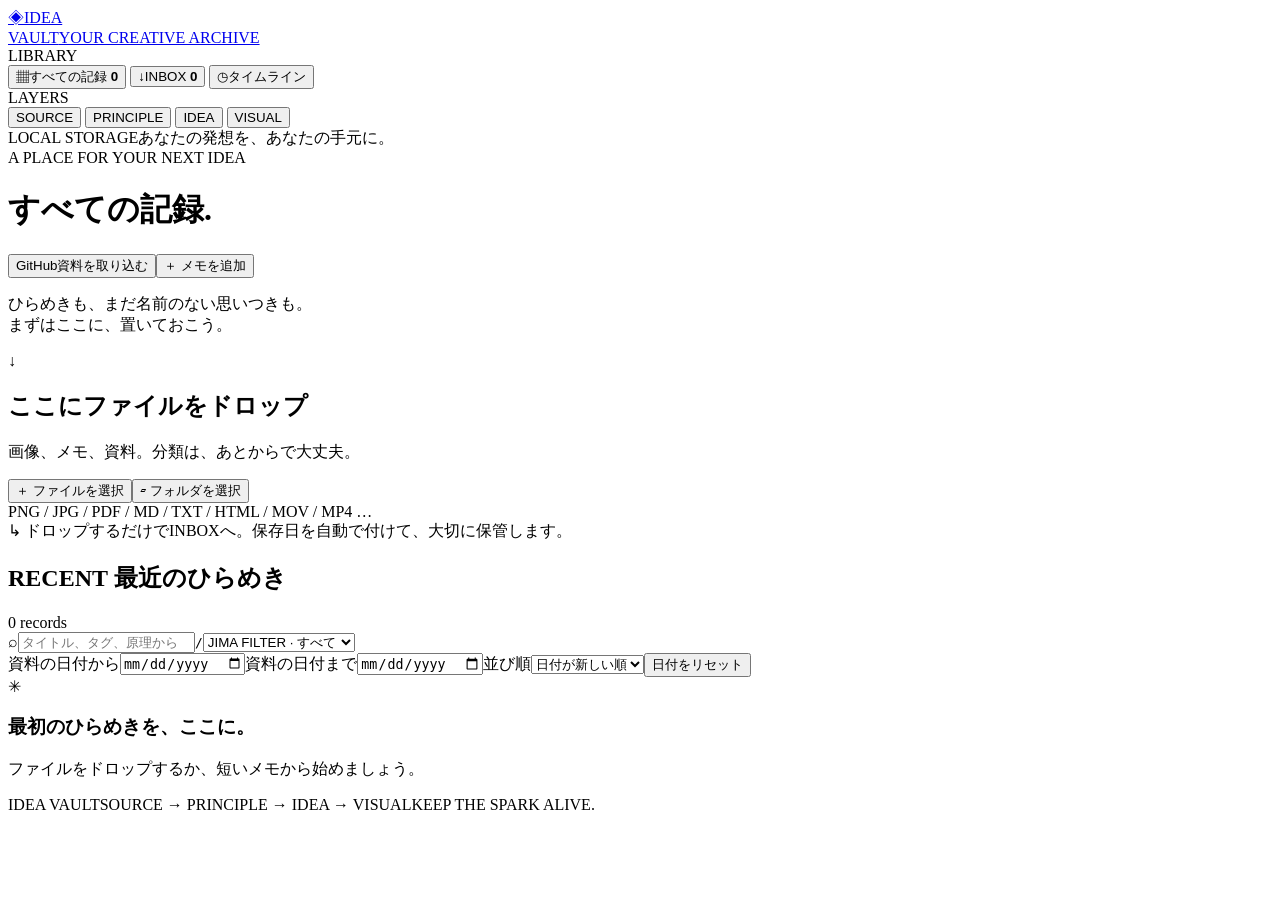
==== web/index.html @ d0a01fad "Import GitHub image bundles after login confirmation" ====
<!doctype html>
<html lang="ja">
<head><meta charset="utf-8"><meta name="viewport" content="width=device-width,initial-scale=1"><title>IDEA VAULT — 発想の保管庫</title><script src="/recovery.js"></script><link rel="stylesheet" href="/style.css"><script src="/app.js" defer></script></head>
<body>
<aside class="sidebar">
  <a class="brand" href="/" aria-label="IDEA VAULT ホーム"><span class="brandmark">◈</span><span>IDEA<br>VAULT<span class="brandcaption">YOUR CREATIVE ARCHIVE</span></span></a>
  <div class="navcaption">LIBRARY</div>
  <nav id="navigation">
    <button class="nav active" data-view="ALL"><span>▦</span>すべての記録 <b id="countAll">0</b></button>
    <button class="nav" data-view="INBOX"><span>↓</span>INBOX <b id="countInbox">0</b></button>
    <button class="nav" data-view="TIMELINE"><span>◷</span>タイムライン</button>
    <div class="navcaption layers">LAYERS</div>
    <button class="nav" data-view="SOURCE"><span class="layerdot source"></span>SOURCE</button>
    <button class="nav" data-view="PRINCIPLE"><span class="layerdot principle"></span>PRINCIPLE</button>
    <button class="nav" data-view="IDEA"><span class="layerdot idea"></span>IDEA</button>
    <button class="nav" data-view="VISUAL"><span class="layerdot visual"></span>VISUAL</button>
  </nav>
  <div class="sidebar-bottom"><span class="statusdot"></span> LOCAL STORAGE<span>あなたの発想を、あなたの手元に。</span></div>
</aside>
<main>
  <header><div><span class="eyebrow">A PLACE FOR YOUR NEXT IDEA</span><h1 id="pageTitle">すべての記録<span class="heading-dot">.</span></h1></div><div class="header-actions"><button class="secondary" id="logout" hidden>ログアウト</button><button class="secondary" id="githubImport">GitHub資料を取り込む</button><button class="primary" id="newNote">＋ メモを追加</button></div></header>
  <p class="intro">ひらめきも、まだ名前のない思いつきも。<br class="mobile-break">まずはここに、置いておこう。</p>
  <section class="dropzone" id="dropzone" aria-label="ファイルをドラッグ＆ドロップ">
    <div class="drop-icon">↓</div><h2>ここにファイルをドロップ</h2><p>画像、メモ、資料。分類は、あとからで大丈夫。</p>
    <div class="upload-buttons"><button class="primary" id="chooseFiles">＋ ファイルを選択</button><button class="secondary" id="chooseFolder">▱ フォルダを選択</button></div>
    <span class="filetypes">PNG / JPG / PDF / MD / TXT / HTML / MOV / MP4 …</span>
    <input type="file" id="fileInput" multiple hidden><input type="file" id="folderInput" webkitdirectory multiple hidden>
  </section>
  <div class="capture-note"><span>↳</span> ドロップするだけでINBOXへ。保存日を自動で付けて、大切に保管します。</div>
  <p id="cloudNotice" class="hint" hidden>本人専用のクラウド保存 · 1ファイル50MBまで · 無料枠の容量にご注意ください</p>
  <p id="githubSyncStatus" class="hint" role="status" aria-live="polite" hidden></p>
  <section class="library">
    <div class="library-heading"><h2 id="sectionTitle">RECENT <span>最近のひらめき</span></h2><span id="resultCount">0 records</span></div>
    <div class="filters"><label class="searchbox"><span>⌕</span><input id="search" type="search" placeholder="タイトル、タグ、原理から探す…" aria-label="キーワード検索"><kbd>/</kbd></label><select id="rating" aria-label="JIMA FILTERで絞り込む"><option value="">JIMA FILTER · すべて</option><option>GOOD</option><option>HOLD</option><option>BAD</option><option>未評価</option></select></div>
    <div class="organize-filters"><label>資料の日付から<input id="dateFrom" type="date"></label><label>資料の日付まで<input id="dateTo" type="date"></label><label>並び順<select id="sortOrder"><option value="newest">日付が新しい順</option><option value="oldest">日付が古い順</option><option value="title">タイトル順</option></select></label><button class="secondary" id="clearOrganization">日付をリセット</button></div>
    <div id="records"></div>
    <div class="empty" id="empty"><span>✳</span><h3>最初のひらめきを、ここに。</h3><p>ファイルをドロップするか、短いメモから始めましょう。</p></div>
  </section>
  <footer><span>IDEA VAULT</span><span>SOURCE → PRINCIPLE → IDEA → VISUAL</span><span>KEEP THE SPARK ALIVE.</span></footer>
</main>
<div class="toast" id="toast" role="status" aria-live="polite" hidden></div>
<dialog id="loginDialog"><form id="loginForm"><span class="eyebrow">YOUR PRIVATE IDEA VAULT</span><h2>保管庫にログイン</h2><p class="hint">登録済みの本人アカウントでログインしてください。保存データは非公開です。</p><label>メールアドレス<input name="email" type="email" required autocomplete="username"></label><label>パスワード<input name="password" type="password" required autocomplete="current-password"></label><p id="loginError" class="hint" role="alert"></p><div class="dialog-actions"><button class="primary" type="submit">ログイン</button></div></form></dialog>
<dialog id="recoveryDialog"><form id="recoveryForm"><span class="eyebrow">YOUR PRIVATE IDEA VAULT</span><h2>パスワードを再設定</h2><p class="hint">再設定では保管庫を開きません。新しいパスワードを登録後、通常のログインを行ってください。</p><label>新しいパスワード<input name="password" type="password" required minlength="12" maxlength="1024" autocomplete="new-password"></label><label>新しいパスワード（確認）<input name="confirm" type="password" required minlength="12" maxlength="1024" autocomplete="new-password"></label><p id="recoveryStatus" class="hint" role="status" aria-live="polite"></p><div class="dialog-actions"><button id="recoveryBack" class="secondary" type="button">ログイン画面へ戻る</button><button class="primary" type="submit">新しいパスワードを登録</button></div></form></dialog>
<dialog id="githubConfirm"><h2>GitHubの新しい資料を読み込みますか？</h2><p id="githubConfirmCount" class="hint"></p><p class="hint">Markdownに指定された画像も一緒に保管庫へ保存します。取り込み済み資料の編集内容は維持します。</p><div class="dialog-actions"><button id="githubLater" class="secondary" type="button">あとで</button><button id="githubYes" class="primary" type="button">はい、読み込み開始</button></div></dialog>
<dialog id="githubDialog"><form id="githubForm"><div class="dialog-header"><span class="eyebrow">IMPORT YOUR SAVED IDEA</span><button id="closeGithub" class="iconbutton" type="button" aria-label="閉じる">×</button></div><h2>ChatGPTがGitHubへ保存した資料</h2><p class="hint">GitHubでMarkdown資料を開き、そのページのリンクを貼り付けてください。日付・タイトル・本文と元ファイルを取り込みます。Markdownの相対リンクで指定された画像も一緒に取り込みます。説明だけの場合は画像を追加しません。</p><label>GitHub資料のリンク<input name="url" type="url" required maxlength="2048" placeholder="https://github.com/Yuji5124/idea-vault/blob/main/ideas/…md"></label><p class="hint">mainのideas内にある2MB以内の公開Markdown資料に対応。同じリンクは重複保存せず、既存の編集も上書きしません。非公開資料はダウンロードしてドロップしてください。</p><p id="githubStatus" class="hint" role="status" aria-live="polite"></p><div class="dialog-actions"><button class="primary" type="submit">保管庫に取り込む</button></div></form></dialog>
<dialog id="detail"><form id="editForm">
  <div class="dialog-header"><span class="eyebrow">YOUR IDEA, IN DETAIL</span><button type="button" class="iconbutton" id="closeDetail" aria-label="閉じる">×</button></div>
  <div id="detailPreview" class="detail-preview"></div>
  <label>タイトル<input name="title" required maxlength="200"></label><label>資料の日付<input name="record_date" type="date" required></label>
  <div class="form-row"><label>分類<select name="type"><option>SOURCE</option><option>PRINCIPLE</option><option>IDEA</option><option>VISUAL</option></select></label><label>カテゴリー<input name="category" placeholder="ゲーム、自然、UI…"></label></div>
  <label>TAG <small>カンマ区切り</small><input name="tags" placeholder="蜘蛛, 痕跡, 探索"></label>
  <label>メモ / PRINCIPLE<textarea name="body" rows="4" placeholder="見つけた構造、思いついたことを自由に。"></textarea></label>
  <label>SOURCE / PRINCIPLE / IDEA / VISUAL の関連</label><div id="relations" class="relations"></div>
  <div class="jima"><label>JIMA FILTER<select name="jima_filter"><option>未評価</option><option>GOOD</option><option>HOLD</option><option>BAD</option></select></label><label>ひとことコメント<textarea name="comment" rows="2" placeholder="ルールが一文で説明できる。"></textarea></label></div>
  <label class="checkbox"><input name="inbox" type="checkbox">INBOXに置く（外すと分類先へ整理）</label>
  <div id="dates" class="dates"></div><details><summary>ファイルの分離・統合</summary><p class="hint">選んだファイルを別の記録へ移します。元のメモと評価は残ります。</p><div id="transferFiles"></div><label>移動先<select id="transferTarget"></select></label><div class="transfer-actions"><button type="button" class="secondary" id="moveFiles">選択ファイルを移動</button><button type="button" class="secondary" id="splitFiles">新しいIDEAへ分離</button></div><p class="hint">すべて選択して移動するとファイルを統合できます。</p></details>
  <div class="dialog-actions"><span id="saveStatus" role="status"></span><button class="primary" type="submit">変更を保存</button></div>
</form></dialog>
<dialog id="noteDialog"><form id="noteForm"><div class="dialog-header"><span class="eyebrow">CAPTURE A THOUGHT</span><button type="button" class="iconbutton" id="closeNote" aria-label="閉じる">×</button></div><h2>ひらめきを残す</h2><label>タイトル<input name="title" required maxlength="200" placeholder="名前は、あとから変えられます。"></label><label>資料の日付<input name="record_date" type="date"></label><label>分類<select name="type"><option>IDEA</option><option>SOURCE</option><option>PRINCIPLE</option><option>VISUAL</option></select></label><label>メモ<textarea name="body" rows="6" placeholder="一行だけでも大丈夫。"></textarea></label><div class="dialog-actions"><button class="primary" type="submit">INBOXに保存</button></div></form></dialog>
</body></html>
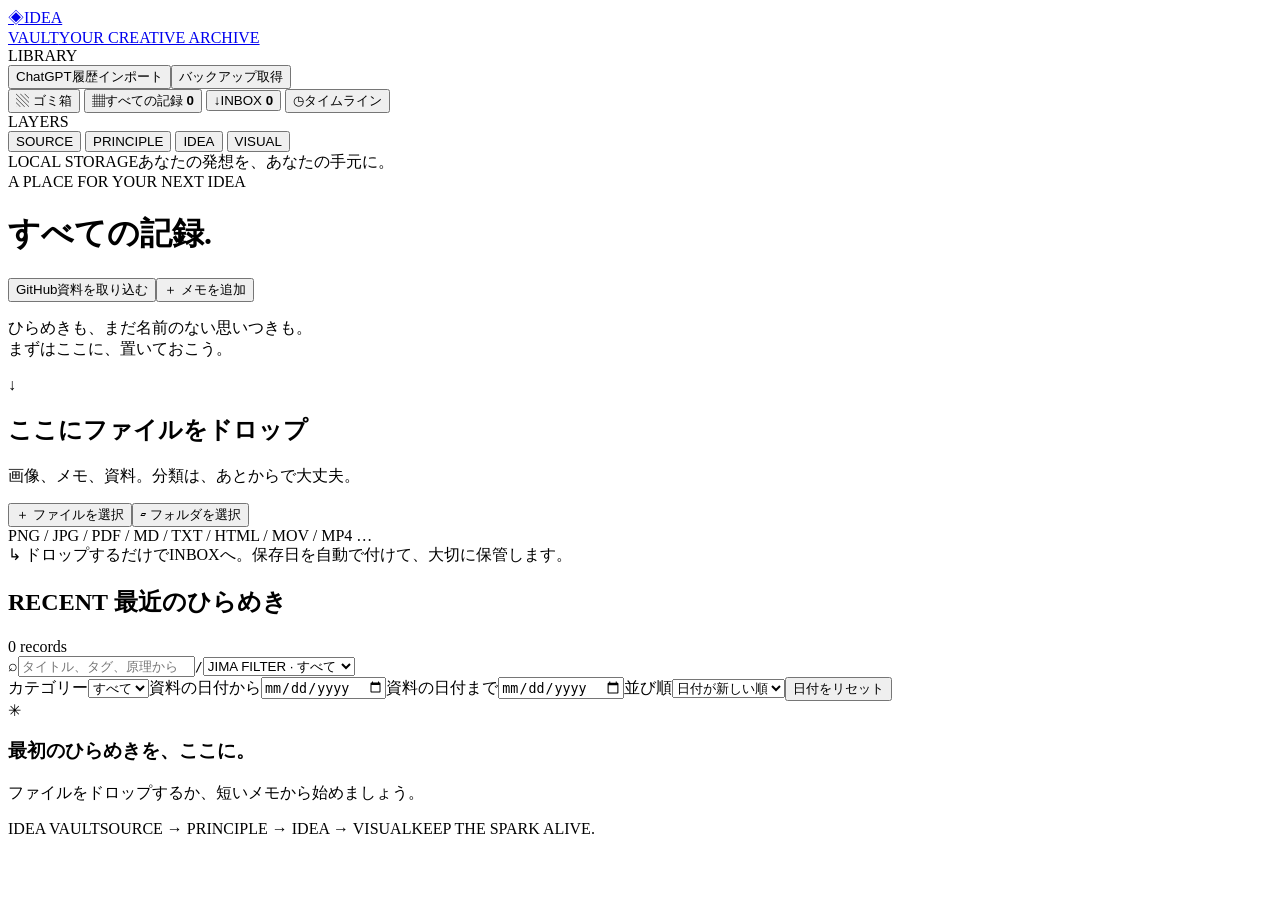
==== commit 097004ae: "Add reviewed history imports, record revisions and recoverable trash" ====
--- a/web/index.html
+++ b/web/index.html
@@ -1,11 +1,11 @@
 <!doctype html>
 <html lang="ja">
-<head><meta charset="utf-8"><meta name="viewport" content="width=device-width,initial-scale=1"><title>IDEA VAULT — 発想の保管庫</title><script src="/recovery.js"></script><link rel="stylesheet" href="/style.css"><script src="/app.js" defer></script></head>
+<head><meta charset="utf-8"><meta name="viewport" content="width=device-width,initial-scale=1"><title>IDEA VAULT — 発想の保管庫</title><script src="/recovery.js"></script><link rel="stylesheet" href="/style.css"><script src="/app.js" defer></script><script src="/management.js" defer></script></head>
 <body>
 <aside class="sidebar">
   <a class="brand" href="/" aria-label="IDEA VAULT ホーム"><span class="brandmark">◈</span><span>IDEA<br>VAULT<span class="brandcaption">YOUR CREATIVE ARCHIVE</span></span></a>
-  <div class="navcaption">LIBRARY</div>
-  <nav id="navigation">
+  <div class="navcaption">LIBRARY</div><button class="nav" id="historyImport">ChatGPT履歴インポート</button><button class="nav" id="downloadBackup">バックアップ取得</button>
+  <nav id="navigation"><button class="nav" data-view="TRASH">▧ ゴミ箱</button>
     <button class="nav active" data-view="ALL"><span>▦</span>すべての記録 <b id="countAll">0</b></button>
     <button class="nav" data-view="INBOX"><span>↓</span>INBOX <b id="countInbox">0</b></button>
     <button class="nav" data-view="TIMELINE"><span>◷</span>タイムライン</button>
@@ -32,7 +32,7 @@
   <section class="library">
     <div class="library-heading"><h2 id="sectionTitle">RECENT <span>最近のひらめき</span></h2><span id="resultCount">0 records</span></div>
     <div class="filters"><label class="searchbox"><span>⌕</span><input id="search" type="search" placeholder="タイトル、タグ、原理から探す…" aria-label="キーワード検索"><kbd>/</kbd></label><select id="rating" aria-label="JIMA FILTERで絞り込む"><option value="">JIMA FILTER · すべて</option><option>GOOD</option><option>HOLD</option><option>BAD</option><option>未評価</option></select></div>
-    <div class="organize-filters"><label>資料の日付から<input id="dateFrom" type="date"></label><label>資料の日付まで<input id="dateTo" type="date"></label><label>並び順<select id="sortOrder"><option value="newest">日付が新しい順</option><option value="oldest">日付が古い順</option><option value="title">タイトル順</option></select></label><button class="secondary" id="clearOrganization">日付をリセット</button></div>
+    <div class="organize-filters"><label>カテゴリー<select id="categoryFilter"><option value="">すべて</option></select></label><label>資料の日付から<input id="dateFrom" type="date"></label><label>資料の日付まで<input id="dateTo" type="date"></label><label>並び順<select id="sortOrder"><option value="newest">日付が新しい順</option><option value="oldest">日付が古い順</option><option value="title">タイトル順</option></select></label><button class="secondary" id="clearOrganization">日付をリセット</button></div>
     <div id="records"></div>
     <div class="empty" id="empty"><span>✳</span><h3>最初のひらめきを、ここに。</h3><p>ファイルをドロップするか、短いメモから始めましょう。</p></div>
   </section>
@@ -45,16 +45,22 @@
 <dialog id="githubDialog"><form id="githubForm"><div class="dialog-header"><span class="eyebrow">IMPORT YOUR SAVED IDEA</span><button id="closeGithub" class="iconbutton" type="button" aria-label="閉じる">×</button></div><h2>ChatGPTがGitHubへ保存した資料</h2><p class="hint">GitHubでMarkdown資料を開き、そのページのリンクを貼り付けてください。日付・タイトル・本文と元ファイルを取り込みます。Markdownの相対リンクで指定された画像も一緒に取り込みます。説明だけの場合は画像を追加しません。</p><label>GitHub資料のリンク<input name="url" type="url" required maxlength="2048" placeholder="https://github.com/Yuji5124/idea-vault/blob/main/ideas/…md"></label><p class="hint">mainのideas内にある2MB以内の公開Markdown資料に対応。同じリンクは重複保存せず、既存の編集も上書きしません。非公開資料はダウンロードしてドロップしてください。</p><p id="githubStatus" class="hint" role="status" aria-live="polite"></p><div class="dialog-actions"><button class="primary" type="submit">保管庫に取り込む</button></div></form></dialog>
 <dialog id="detail"><form id="editForm">
   <div class="dialog-header"><span class="eyebrow">YOUR IDEA, IN DETAIL</span><button type="button" class="iconbutton" id="closeDetail" aria-label="閉じる">×</button></div>
-  <div id="detailPreview" class="detail-preview"></div>
+  <div id="detailPreview" class="detail-preview"></div><div id="imageDrop" class="dropzone" tabindex="0">画像をここへドロップして追加</div><label>画像追加<input id="addImages" type="file" accept="image/png,image/jpeg,image/webp" multiple></label><div id="imageActions"></div><button type="button" id="showHistory">更新履歴</button>
   <label>タイトル<input name="title" required maxlength="200"></label><label>資料の日付<input name="record_date" type="date" required></label>
   <div class="form-row"><label>分類<select name="type"><option>SOURCE</option><option>PRINCIPLE</option><option>IDEA</option><option>VISUAL</option></select></label><label>カテゴリー<input name="category" placeholder="ゲーム、自然、UI…"></label></div>
+  <label>1行概要<input name="summary" maxlength="500"></label>
+  <div class="form-row"><label>制作・検証状態<select name="status"><option>未指定</option><option>未着手</option><option>検討中</option><option>試作中</option><option>検証中</option><option>保留</option><option>未完成</option><option>失敗</option><option>完成</option></select></label><label>案の区分<select name="variant"><option value="">未指定</option><option>原案</option><option>改善案</option><option>派生案</option><option>別作品</option></select></label></div>
+  <details><summary>体験・原理・発展案を編集</summary><label>体験・遊び方<textarea name="experience"></textarea></label><label>仕組み・原理<textarea name="principle"></textarea></label><label>面白さの核<textarea name="appeal"></textarea></label><label>発展案<textarea name="development"></textarea></label><label>制作・検証状況<textarea name="production"></textarea></label></details>
   <label>TAG <small>カンマ区切り</small><input name="tags" placeholder="蜘蛛, 痕跡, 探索"></label>
   <label>メモ / PRINCIPLE<textarea name="body" rows="4" placeholder="見つけた構造、思いついたことを自由に。"></textarea></label>
   <label>SOURCE / PRINCIPLE / IDEA / VISUAL の関連</label><div id="relations" class="relations"></div>
   <div class="jima"><label>JIMA FILTER<select name="jima_filter"><option>未評価</option><option>GOOD</option><option>HOLD</option><option>BAD</option></select></label><label>ひとことコメント<textarea name="comment" rows="2" placeholder="ルールが一文で説明できる。"></textarea></label></div>
   <label class="checkbox"><input name="inbox" type="checkbox">INBOXに置く（外すと分類先へ整理）</label>
   <div id="dates" class="dates"></div><details><summary>ファイルの分離・統合</summary><p class="hint">選んだファイルを別の記録へ移します。元のメモと評価は残ります。</p><div id="transferFiles"></div><label>移動先<select id="transferTarget"></select></label><div class="transfer-actions"><button type="button" class="secondary" id="moveFiles">選択ファイルを移動</button><button type="button" class="secondary" id="splitFiles">新しいIDEAへ分離</button></div><p class="hint">すべて選択して移動するとファイルを統合できます。</p></details>
-  <div class="dialog-actions"><span id="saveStatus" role="status"></span><button class="primary" type="submit">変更を保存</button></div>
+  <div class="dialog-actions"><button id="trashIdea" type="button" class="secondary">ゴミ箱へ</button><button id="restoreIdea" type="button" class="secondary">復元</button><button id="purgeIdea" type="button" class="secondary">完全削除</button><span id="saveStatus" role="status"></span><button class="primary" type="submit">変更を保存</button></div>
 </form></dialog>
 <dialog id="noteDialog"><form id="noteForm"><div class="dialog-header"><span class="eyebrow">CAPTURE A THOUGHT</span><button type="button" class="iconbutton" id="closeNote" aria-label="閉じる">×</button></div><h2>ひらめきを残す</h2><label>タイトル<input name="title" required maxlength="200" placeholder="名前は、あとから変えられます。"></label><label>資料の日付<input name="record_date" type="date"></label><label>分類<select name="type"><option>IDEA</option><option>SOURCE</option><option>PRINCIPLE</option><option>VISUAL</option></select></label><label>メモ<textarea name="body" rows="6" placeholder="一行だけでも大丈夫。"></textarea></label><div class="dialog-actions"><button class="primary" type="submit">INBOXに保存</button></div></form></dialog>
+<dialog id="imageViewer"><button id="closeImageViewer" type="button">閉じる</button><img id="largeImage" alt="原画の拡大表示"></dialog><dialog id="historyDialog"><button id="closeHistory" type="button">閉じる</button><h2>更新前の説明・画像</h2><div id="historyEntries"></div></dialog>
+<dialog id="editReview"><h2>説明の更新を確認</h2><div class="review-columns"><div><h3>更新前</h3><pre id="beforeEdit"></pre></div><div><h3>更新後</h3><pre id="afterEdit"></pre></div></div><button id="cancelEdit" type="button">戻る</button><button id="approveEdit" type="button">確認して保存</button></dialog>
+<dialog id="importDialog"><button id="closeImport" type="button">閉じる</button><h2>ChatGPT履歴インポート</h2><p class="hint">会話・資料単位で候補を表示します。途中の発想も残し、AIで選別しません。画像本体がない参照は未取得として表示します。日時不明・既存更新は初期選択を保留にします。</p><p class="hint">変更前に「バックアップ取得」で保管庫を保存してください。取り込みはプレビュー確認後に確定します。</p><label>ZIP・JSON・HTML・Markdown・画像<input id="historyFiles" type="file" multiple accept=".zip,.json,.html,.htm,.md,.markdown,.txt,.png,.jpg,.jpeg,.webp"></label><label>フォルダ<input id="historyFolder" type="file" webkitdirectory multiple></label><div class="form-row"><label>開始日（日本時間）<input id="importFrom" type="date" value="2026-09-11"></label><label>終了日（日本時間）<input id="importTo" type="date" value="2026-10-11"></label></div><button id="previewImport" type="button">候補をプレビュー</button><div id="importCandidates"></div><label class="checkbox"><input id="confirmImport" type="checkbox">内容と新規・更新・保留の指定を確認しました</label><button id="commitImport" type="button" disabled>確認した候補を取り込む</button><p id="importResults" role="status"></p></dialog>
 </body></html>
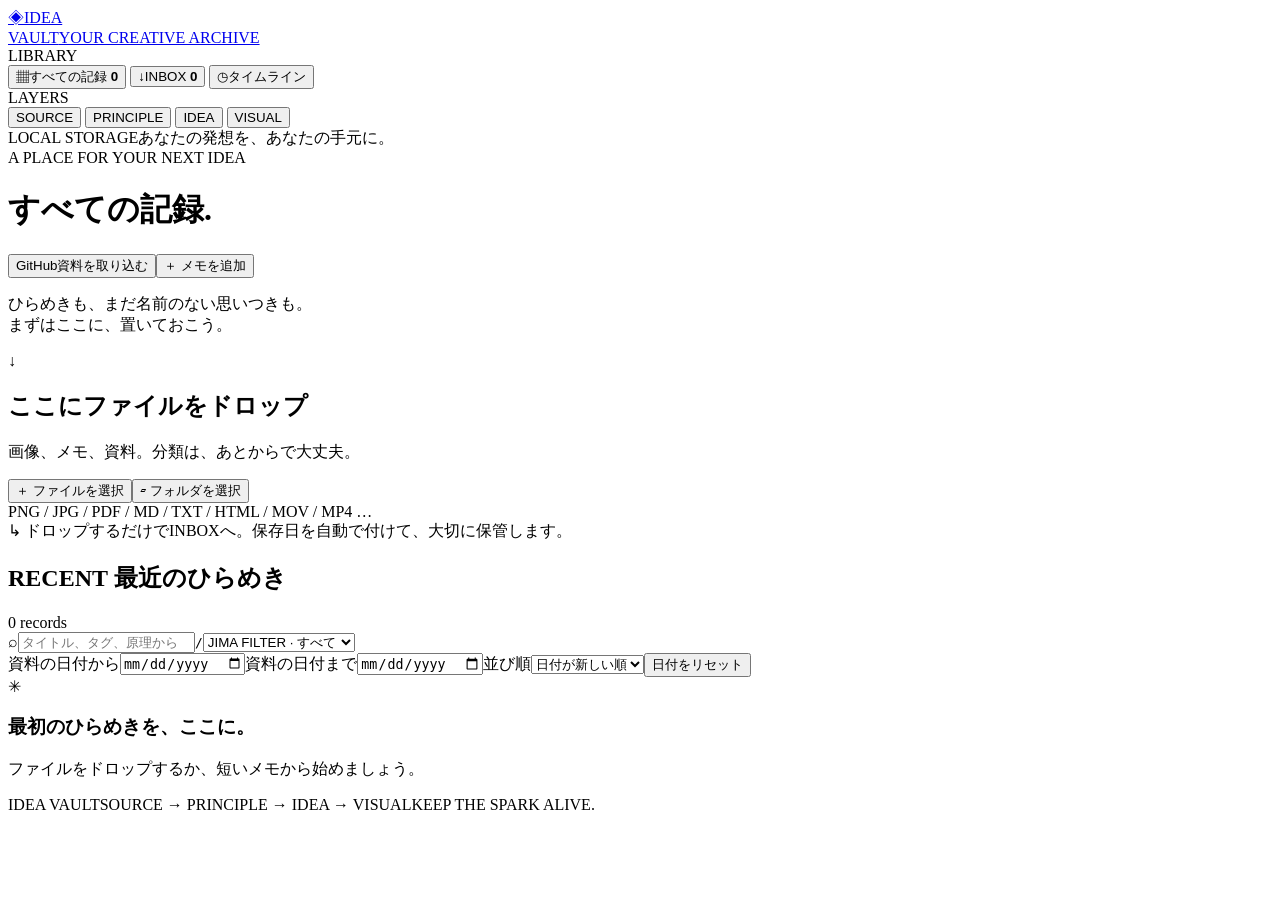
==== commit af219c9c: "Add opt-in public MUTOPIA publication feed" ====
--- a/web/index.html
+++ b/web/index.html
@@ -1,11 +1,11 @@
 <!doctype html>
 <html lang="ja">
-<head><meta charset="utf-8"><meta name="viewport" content="width=device-width,initial-scale=1"><title>IDEA VAULT — 発想の保管庫</title><script src="/recovery.js"></script><link rel="stylesheet" href="/style.css"><script src="/app.js" defer></script><script src="/management.js" defer></script></head>
+<head><meta charset="utf-8"><meta name="viewport" content="width=device-width,initial-scale=1"><title>IDEA VAULT — 発想の保管庫</title><script src="/recovery.js"></script><link rel="stylesheet" href="/style.css"><script src="/app.js" defer></script></head>
 <body>
 <aside class="sidebar">
   <a class="brand" href="/" aria-label="IDEA VAULT ホーム"><span class="brandmark">◈</span><span>IDEA<br>VAULT<span class="brandcaption">YOUR CREATIVE ARCHIVE</span></span></a>
-  <div class="navcaption">LIBRARY</div><button class="nav" id="historyImport">ChatGPT履歴インポート</button><button class="nav" id="downloadBackup">バックアップ取得</button>
-  <nav id="navigation"><button class="nav" data-view="TRASH">▧ ゴミ箱</button>
+  <div class="navcaption">LIBRARY</div>
+  <nav id="navigation">
     <button class="nav active" data-view="ALL"><span>▦</span>すべての記録 <b id="countAll">0</b></button>
     <button class="nav" data-view="INBOX"><span>↓</span>INBOX <b id="countInbox">0</b></button>
     <button class="nav" data-view="TIMELINE"><span>◷</span>タイムライン</button>
@@ -32,7 +32,7 @@
   <section class="library">
     <div class="library-heading"><h2 id="sectionTitle">RECENT <span>最近のひらめき</span></h2><span id="resultCount">0 records</span></div>
     <div class="filters"><label class="searchbox"><span>⌕</span><input id="search" type="search" placeholder="タイトル、タグ、原理から探す…" aria-label="キーワード検索"><kbd>/</kbd></label><select id="rating" aria-label="JIMA FILTERで絞り込む"><option value="">JIMA FILTER · すべて</option><option>GOOD</option><option>HOLD</option><option>BAD</option><option>未評価</option></select></div>
-    <div class="organize-filters"><label>カテゴリー<select id="categoryFilter"><option value="">すべて</option></select></label><label>資料の日付から<input id="dateFrom" type="date"></label><label>資料の日付まで<input id="dateTo" type="date"></label><label>並び順<select id="sortOrder"><option value="newest">日付が新しい順</option><option value="oldest">日付が古い順</option><option value="title">タイトル順</option></select></label><button class="secondary" id="clearOrganization">日付をリセット</button></div>
+    <div class="organize-filters"><label>資料の日付から<input id="dateFrom" type="date"></label><label>資料の日付まで<input id="dateTo" type="date"></label><label>並び順<select id="sortOrder"><option value="newest">日付が新しい順</option><option value="oldest">日付が古い順</option><option value="title">タイトル順</option></select></label><button class="secondary" id="clearOrganization">日付をリセット</button></div>
     <div id="records"></div>
     <div class="empty" id="empty"><span>✳</span><h3>最初のひらめきを、ここに。</h3><p>ファイルをドロップするか、短いメモから始めましょう。</p></div>
   </section>
@@ -45,22 +45,22 @@
 <dialog id="githubDialog"><form id="githubForm"><div class="dialog-header"><span class="eyebrow">IMPORT YOUR SAVED IDEA</span><button id="closeGithub" class="iconbutton" type="button" aria-label="閉じる">×</button></div><h2>ChatGPTがGitHubへ保存した資料</h2><p class="hint">GitHubでMarkdown資料を開き、そのページのリンクを貼り付けてください。日付・タイトル・本文と元ファイルを取り込みます。Markdownの相対リンクで指定された画像も一緒に取り込みます。説明だけの場合は画像を追加しません。</p><label>GitHub資料のリンク<input name="url" type="url" required maxlength="2048" placeholder="https://github.com/Yuji5124/idea-vault/blob/main/ideas/…md"></label><p class="hint">mainのideas内にある2MB以内の公開Markdown資料に対応。同じリンクは重複保存せず、既存の編集も上書きしません。非公開資料はダウンロードしてドロップしてください。</p><p id="githubStatus" class="hint" role="status" aria-live="polite"></p><div class="dialog-actions"><button class="primary" type="submit">保管庫に取り込む</button></div></form></dialog>
 <dialog id="detail"><form id="editForm">
   <div class="dialog-header"><span class="eyebrow">YOUR IDEA, IN DETAIL</span><button type="button" class="iconbutton" id="closeDetail" aria-label="閉じる">×</button></div>
-  <div id="detailPreview" class="detail-preview"></div><div id="imageDrop" class="dropzone" tabindex="0">画像をここへドロップして追加</div><label>画像追加<input id="addImages" type="file" accept="image/png,image/jpeg,image/webp" multiple></label><div id="imageActions"></div><button type="button" id="showHistory">更新履歴</button>
+  <div id="detailPreview" class="detail-preview"></div>
   <label>タイトル<input name="title" required maxlength="200"></label><label>資料の日付<input name="record_date" type="date" required></label>
   <div class="form-row"><label>分類<select name="type"><option>SOURCE</option><option>PRINCIPLE</option><option>IDEA</option><option>VISUAL</option></select></label><label>カテゴリー<input name="category" placeholder="ゲーム、自然、UI…"></label></div>
-  <label>1行概要<input name="summary" maxlength="500"></label>
-  <div class="form-row"><label>制作・検証状態<select name="status"><option>未指定</option><option>未着手</option><option>検討中</option><option>試作中</option><option>検証中</option><option>保留</option><option>未完成</option><option>失敗</option><option>完成</option></select></label><label>案の区分<select name="variant"><option value="">未指定</option><option>原案</option><option>改善案</option><option>派生案</option><option>別作品</option></select></label></div>
-  <details><summary>体験・原理・発展案を編集</summary><label>体験・遊び方<textarea name="experience"></textarea></label><label>仕組み・原理<textarea name="principle"></textarea></label><label>面白さの核<textarea name="appeal"></textarea></label><label>発展案<textarea name="development"></textarea></label><label>制作・検証状況<textarea name="production"></textarea></label></details>
   <label>TAG <small>カンマ区切り</small><input name="tags" placeholder="蜘蛛, 痕跡, 探索"></label>
   <label>メモ / PRINCIPLE<textarea name="body" rows="4" placeholder="見つけた構造、思いついたことを自由に。"></textarea></label>
   <label>SOURCE / PRINCIPLE / IDEA / VISUAL の関連</label><div id="relations" class="relations"></div>
   <div class="jima"><label>JIMA FILTER<select name="jima_filter"><option>未評価</option><option>GOOD</option><option>HOLD</option><option>BAD</option></select></label><label>ひとことコメント<textarea name="comment" rows="2" placeholder="ルールが一文で説明できる。"></textarea></label></div>
   <label class="checkbox"><input name="inbox" type="checkbox">INBOXに置く（外すと分類先へ整理）</label>
+  <section id="mutopiaPublishing" class="mutopia-publishing" hidden>
+    <h3>MUTOPIA 公開展示</h3>
+    <p class="hint">公開すると、タイトル・分類・カテゴリー・タグ・メモ本文と先頭の画像1枚が誰でも見られるようになります。評価、コメント、他の添付ファイル、ログイン情報は公開しません。公開を解除すると展示から外し、複製画像を削除します。</p>
+    <button id="toggleMutopiaPublish" class="secondary" type="button">MUTOPIAへ公開</button>
+    <span id="mutopiaPublishStatus" class="hint" role="status" aria-live="polite"></span>
+  </section>
   <div id="dates" class="dates"></div><details><summary>ファイルの分離・統合</summary><p class="hint">選んだファイルを別の記録へ移します。元のメモと評価は残ります。</p><div id="transferFiles"></div><label>移動先<select id="transferTarget"></select></label><div class="transfer-actions"><button type="button" class="secondary" id="moveFiles">選択ファイルを移動</button><button type="button" class="secondary" id="splitFiles">新しいIDEAへ分離</button></div><p class="hint">すべて選択して移動するとファイルを統合できます。</p></details>
-  <div class="dialog-actions"><button id="trashIdea" type="button" class="secondary">ゴミ箱へ</button><button id="restoreIdea" type="button" class="secondary">復元</button><button id="purgeIdea" type="button" class="secondary">完全削除</button><span id="saveStatus" role="status"></span><button class="primary" type="submit">変更を保存</button></div>
+  <div class="dialog-actions"><span id="saveStatus" role="status"></span><button class="primary" type="submit">変更を保存</button></div>
 </form></dialog>
 <dialog id="noteDialog"><form id="noteForm"><div class="dialog-header"><span class="eyebrow">CAPTURE A THOUGHT</span><button type="button" class="iconbutton" id="closeNote" aria-label="閉じる">×</button></div><h2>ひらめきを残す</h2><label>タイトル<input name="title" required maxlength="200" placeholder="名前は、あとから変えられます。"></label><label>資料の日付<input name="record_date" type="date"></label><label>分類<select name="type"><option>IDEA</option><option>SOURCE</option><option>PRINCIPLE</option><option>VISUAL</option></select></label><label>メモ<textarea name="body" rows="6" placeholder="一行だけでも大丈夫。"></textarea></label><div class="dialog-actions"><button class="primary" type="submit">INBOXに保存</button></div></form></dialog>
-<dialog id="imageViewer"><button id="closeImageViewer" type="button">閉じる</button><img id="largeImage" alt="原画の拡大表示"></dialog><dialog id="historyDialog"><button id="closeHistory" type="button">閉じる</button><h2>更新前の説明・画像</h2><div id="historyEntries"></div></dialog>
-<dialog id="editReview"><h2>説明の更新を確認</h2><div class="review-columns"><div><h3>更新前</h3><pre id="beforeEdit"></pre></div><div><h3>更新後</h3><pre id="afterEdit"></pre></div></div><button id="cancelEdit" type="button">戻る</button><button id="approveEdit" type="button">確認して保存</button></dialog>
-<dialog id="importDialog"><button id="closeImport" type="button">閉じる</button><h2>ChatGPT履歴インポート</h2><p class="hint">会話・資料単位で候補を表示します。途中の発想も残し、AIで選別しません。画像本体がない参照は未取得として表示します。日時不明・既存更新は初期選択を保留にします。</p><p class="hint">変更前に「バックアップ取得」で保管庫を保存してください。取り込みはプレビュー確認後に確定します。</p><label>ZIP・JSON・HTML・Markdown・画像<input id="historyFiles" type="file" multiple accept=".zip,.json,.html,.htm,.md,.markdown,.txt,.png,.jpg,.jpeg,.webp"></label><label>フォルダ<input id="historyFolder" type="file" webkitdirectory multiple></label><div class="form-row"><label>開始日（日本時間）<input id="importFrom" type="date" value="2026-09-11"></label><label>終了日（日本時間）<input id="importTo" type="date" value="2026-10-11"></label></div><button id="previewImport" type="button">候補をプレビュー</button><div id="importCandidates"></div><label class="checkbox"><input id="confirmImport" type="checkbox">内容と新規・更新・保留の指定を確認しました</label><button id="commitImport" type="button" disabled>確認した候補を取り込む</button><p id="importResults" role="status"></p></dialog>
 </body></html>
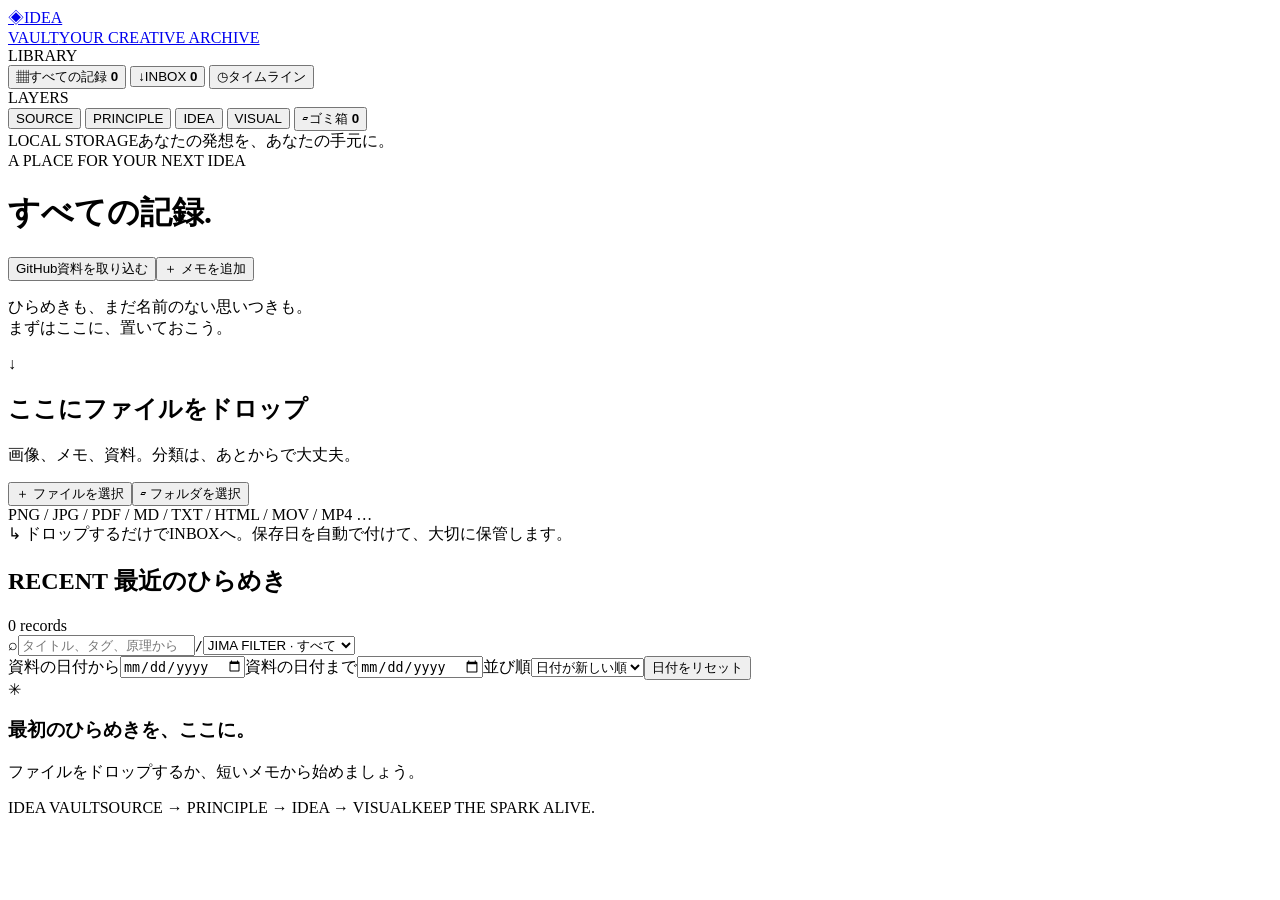
==== commit 71392f9f: "Add recoverable trash and guarded permanent deletion" ====
--- a/web/index.html
+++ b/web/index.html
@@ -14,6 +14,7 @@
     <button class="nav" data-view="PRINCIPLE"><span class="layerdot principle"></span>PRINCIPLE</button>
     <button class="nav" data-view="IDEA"><span class="layerdot idea"></span>IDEA</button>
     <button class="nav" data-view="VISUAL"><span class="layerdot visual"></span>VISUAL</button>
+    <button class="nav" data-view="TRASH"><span>▱</span>ゴミ箱 <b id="countTrash">0</b></button>
   </nav>
   <div class="sidebar-bottom"><span class="statusdot"></span> LOCAL STORAGE<span>あなたの発想を、あなたの手元に。</span></div>
 </aside>
@@ -45,6 +46,12 @@
 <dialog id="githubDialog"><form id="githubForm"><div class="dialog-header"><span class="eyebrow">IMPORT YOUR SAVED IDEA</span><button id="closeGithub" class="iconbutton" type="button" aria-label="閉じる">×</button></div><h2>ChatGPTがGitHubへ保存した資料</h2><p class="hint">GitHubでMarkdown資料を開き、そのページのリンクを貼り付けてください。日付・タイトル・本文と元ファイルを取り込みます。Markdownの相対リンクで指定された画像も一緒に取り込みます。説明だけの場合は画像を追加しません。</p><label>GitHub資料のリンク<input name="url" type="url" required maxlength="2048" placeholder="https://github.com/Yuji5124/idea-vault/blob/main/ideas/…md"></label><p class="hint">mainのideas内にある2MB以内の公開Markdown資料に対応。同じリンクは重複保存せず、既存の編集も上書きしません。非公開資料はダウンロードしてドロップしてください。</p><p id="githubStatus" class="hint" role="status" aria-live="polite"></p><div class="dialog-actions"><button class="primary" type="submit">保管庫に取り込む</button></div></form></dialog>
 <dialog id="detail"><form id="editForm">
   <div class="dialog-header"><span class="eyebrow">YOUR IDEA, IN DETAIL</span><button type="button" class="iconbutton" id="closeDetail" aria-label="閉じる">×</button></div>
+  <section id="mutopiaPublishing" class="mutopia-publishing" hidden>
+    <div class="mutopia-publishing-heading"><span class="mutopia-publishing-mark" aria-hidden="true">↗</span><div><h3>MUTOPIAに公開</h3><p>この記録を公開展示に掲載します</p></div></div>
+    <p class="hint">公開される内容：タイトル・分類・カテゴリー・タグ・メモ本文・先頭の画像1枚。評価、コメント、その他の添付ファイルは公開されません。</p>
+    <button id="toggleMutopiaPublish" class="primary" type="button">この記録をMUTOPIAに公開する</button>
+    <span id="mutopiaPublishStatus" class="hint" role="status" aria-live="polite"></span>
+  </section>
   <div id="detailPreview" class="detail-preview"></div>
   <label>タイトル<input name="title" required maxlength="200"></label><label>資料の日付<input name="record_date" type="date" required></label>
   <div class="form-row"><label>分類<select name="type"><option>SOURCE</option><option>PRINCIPLE</option><option>IDEA</option><option>VISUAL</option></select></label><label>カテゴリー<input name="category" placeholder="ゲーム、自然、UI…"></label></div>
@@ -53,14 +60,8 @@
   <label>SOURCE / PRINCIPLE / IDEA / VISUAL の関連</label><div id="relations" class="relations"></div>
   <div class="jima"><label>JIMA FILTER<select name="jima_filter"><option>未評価</option><option>GOOD</option><option>HOLD</option><option>BAD</option></select></label><label>ひとことコメント<textarea name="comment" rows="2" placeholder="ルールが一文で説明できる。"></textarea></label></div>
   <label class="checkbox"><input name="inbox" type="checkbox">INBOXに置く（外すと分類先へ整理）</label>
-  <section id="mutopiaPublishing" class="mutopia-publishing" hidden>
-    <h3>MUTOPIA 公開展示</h3>
-    <p class="hint">公開すると、タイトル・分類・カテゴリー・タグ・メモ本文と先頭の画像1枚が誰でも見られるようになります。評価、コメント、他の添付ファイル、ログイン情報は公開しません。公開を解除すると展示から外し、複製画像を削除します。</p>
-    <button id="toggleMutopiaPublish" class="secondary" type="button">MUTOPIAへ公開</button>
-    <span id="mutopiaPublishStatus" class="hint" role="status" aria-live="polite"></span>
-  </section>
-  <div id="dates" class="dates"></div><details><summary>ファイルの分離・統合</summary><p class="hint">選んだファイルを別の記録へ移します。元のメモと評価は残ります。</p><div id="transferFiles"></div><label>移動先<select id="transferTarget"></select></label><div class="transfer-actions"><button type="button" class="secondary" id="moveFiles">選択ファイルを移動</button><button type="button" class="secondary" id="splitFiles">新しいIDEAへ分離</button></div><p class="hint">すべて選択して移動するとファイルを統合できます。</p></details>
-  <div class="dialog-actions"><span id="saveStatus" role="status"></span><button class="primary" type="submit">変更を保存</button></div>
+  <div id="dates" class="dates"></div><details><summary>添付ファイルの移動・統合</summary><p class="hint">これはMUTOPIA公開とは別の操作です。選んだファイルを別の記録へ移します。元のメモと評価は残ります。</p><div id="transferFiles"></div><label>移動先<select id="transferTarget"></select></label><div class="transfer-actions"><button type="button" class="secondary" id="moveFiles">選択ファイルを移動</button><button type="button" class="secondary" id="splitFiles">新しいIDEAへ分離</button></div><p class="hint">すべて選択して移動するとファイルを統合できます。</p></details>
+  <div class="dialog-actions"><button id="trashIdea" type="button" class="secondary">ゴミ箱へ移動</button><button id="restoreIdea" type="button" class="secondary" hidden>ゴミ箱から復元</button><button id="purgeIdea" type="button" class="danger" hidden>完全削除</button><span id="saveStatus" role="status"></span><button id="saveIdea" class="primary" type="submit">変更を保存</button></div>
 </form></dialog>
 <dialog id="noteDialog"><form id="noteForm"><div class="dialog-header"><span class="eyebrow">CAPTURE A THOUGHT</span><button type="button" class="iconbutton" id="closeNote" aria-label="閉じる">×</button></div><h2>ひらめきを残す</h2><label>タイトル<input name="title" required maxlength="200" placeholder="名前は、あとから変えられます。"></label><label>資料の日付<input name="record_date" type="date"></label><label>分類<select name="type"><option>IDEA</option><option>SOURCE</option><option>PRINCIPLE</option><option>VISUAL</option></select></label><label>メモ<textarea name="body" rows="6" placeholder="一行だけでも大丈夫。"></textarea></label><div class="dialog-actions"><button class="primary" type="submit">INBOXに保存</button></div></form></dialog>
 </body></html>
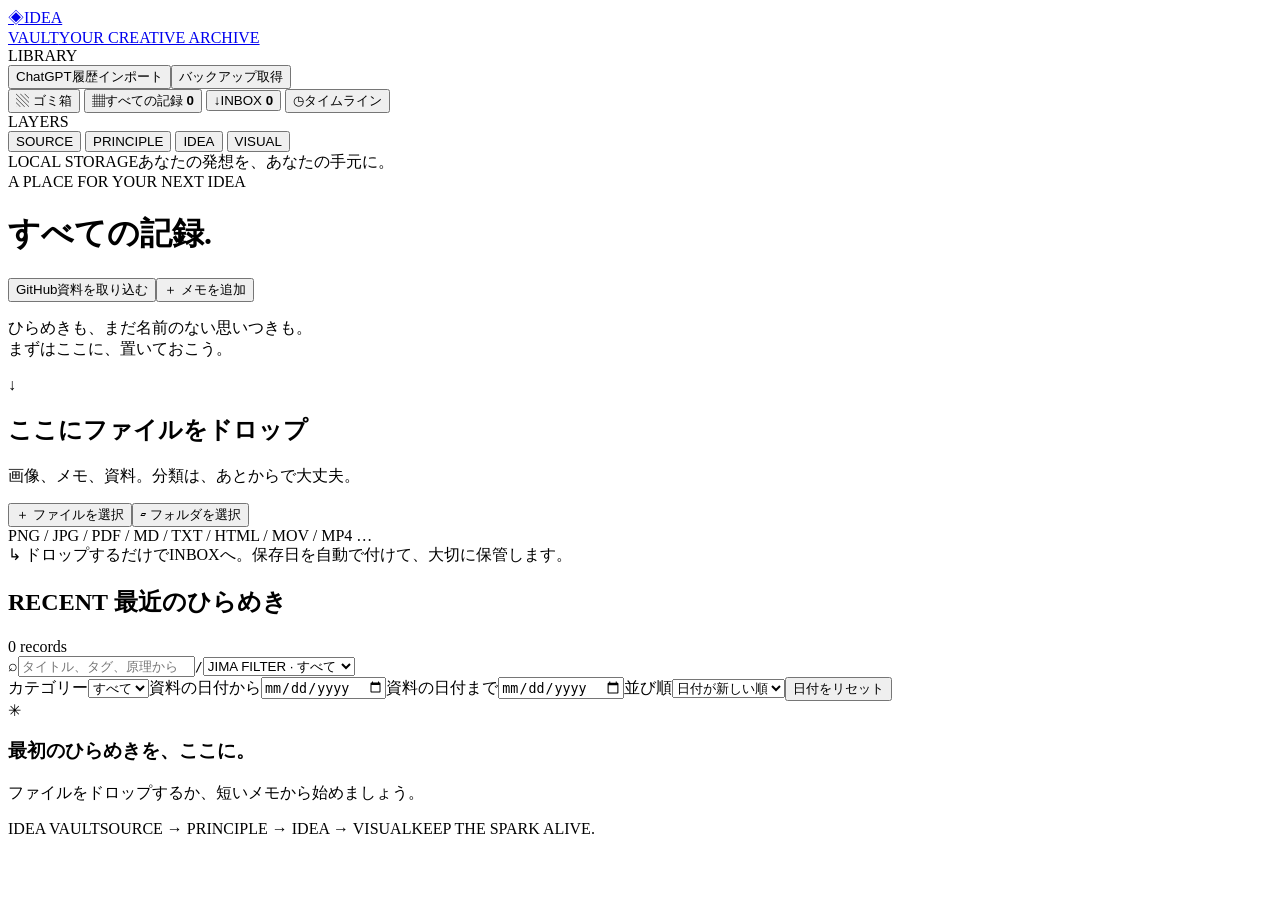
==== commit 6d0cd32e: "Load saved thumbnails in paged idea lists" ====
--- a/web/index.html
+++ b/web/index.html
@@ -1,11 +1,11 @@
 <!doctype html>
 <html lang="ja">
-<head><meta charset="utf-8"><meta name="viewport" content="width=device-width,initial-scale=1"><title>IDEA VAULT — 発想の保管庫</title><script src="/recovery.js"></script><link rel="stylesheet" href="/style.css"><script src="/app.js" defer></script></head>
+<head><meta charset="utf-8"><meta name="viewport" content="width=device-width,initial-scale=1"><title>IDEA VAULT — 発想の保管庫</title><script src="/recovery.js"></script><link rel="stylesheet" href="/style.css"><script src="/app.js" defer></script><script src="/management.js" defer></script></head>
 <body>
 <aside class="sidebar">
   <a class="brand" href="/" aria-label="IDEA VAULT ホーム"><span class="brandmark">◈</span><span>IDEA<br>VAULT<span class="brandcaption">YOUR CREATIVE ARCHIVE</span></span></a>
-  <div class="navcaption">LIBRARY</div>
-  <nav id="navigation">
+  <div class="navcaption">LIBRARY</div><button class="nav" id="historyImport">ChatGPT履歴インポート</button><button class="nav" id="downloadBackup">バックアップ取得</button>
+  <nav id="navigation"><button class="nav" data-view="TRASH">▧ ゴミ箱</button>
     <button class="nav active" data-view="ALL"><span>▦</span>すべての記録 <b id="countAll">0</b></button>
     <button class="nav" data-view="INBOX"><span>↓</span>INBOX <b id="countInbox">0</b></button>
     <button class="nav" data-view="TIMELINE"><span>◷</span>タイムライン</button>
@@ -14,7 +14,6 @@
     <button class="nav" data-view="PRINCIPLE"><span class="layerdot principle"></span>PRINCIPLE</button>
     <button class="nav" data-view="IDEA"><span class="layerdot idea"></span>IDEA</button>
     <button class="nav" data-view="VISUAL"><span class="layerdot visual"></span>VISUAL</button>
-    <button class="nav" data-view="TRASH"><span>▱</span>ゴミ箱 <b id="countTrash">0</b></button>
   </nav>
   <div class="sidebar-bottom"><span class="statusdot"></span> LOCAL STORAGE<span>あなたの発想を、あなたの手元に。</span></div>
 </aside>
@@ -33,8 +32,9 @@
   <section class="library">
     <div class="library-heading"><h2 id="sectionTitle">RECENT <span>最近のひらめき</span></h2><span id="resultCount">0 records</span></div>
     <div class="filters"><label class="searchbox"><span>⌕</span><input id="search" type="search" placeholder="タイトル、タグ、原理から探す…" aria-label="キーワード検索"><kbd>/</kbd></label><select id="rating" aria-label="JIMA FILTERで絞り込む"><option value="">JIMA FILTER · すべて</option><option>GOOD</option><option>HOLD</option><option>BAD</option><option>未評価</option></select></div>
-    <div class="organize-filters"><label>資料の日付から<input id="dateFrom" type="date"></label><label>資料の日付まで<input id="dateTo" type="date"></label><label>並び順<select id="sortOrder"><option value="newest">日付が新しい順</option><option value="oldest">日付が古い順</option><option value="title">タイトル順</option></select></label><button class="secondary" id="clearOrganization">日付をリセット</button></div>
+    <div class="organize-filters"><label>カテゴリー<select id="categoryFilter"><option value="">すべて</option></select></label><label>資料の日付から<input id="dateFrom" type="date"></label><label>資料の日付まで<input id="dateTo" type="date"></label><label>並び順<select id="sortOrder"><option value="newest">日付が新しい順</option><option value="oldest">日付が古い順</option><option value="title">タイトル順</option></select></label><button class="secondary" id="clearOrganization">日付をリセット</button></div>
     <div id="records"></div>
+    <nav id="pagination" class="pagination" aria-label="記録一覧ページ" hidden></nav>
     <div class="empty" id="empty"><span>✳</span><h3>最初のひらめきを、ここに。</h3><p>ファイルをドロップするか、短いメモから始めましょう。</p></div>
   </section>
   <footer><span>IDEA VAULT</span><span>SOURCE → PRINCIPLE → IDEA → VISUAL</span><span>KEEP THE SPARK ALIVE.</span></footer>
@@ -46,22 +46,22 @@
 <dialog id="githubDialog"><form id="githubForm"><div class="dialog-header"><span class="eyebrow">IMPORT YOUR SAVED IDEA</span><button id="closeGithub" class="iconbutton" type="button" aria-label="閉じる">×</button></div><h2>ChatGPTがGitHubへ保存した資料</h2><p class="hint">GitHubでMarkdown資料を開き、そのページのリンクを貼り付けてください。日付・タイトル・本文と元ファイルを取り込みます。Markdownの相対リンクで指定された画像も一緒に取り込みます。説明だけの場合は画像を追加しません。</p><label>GitHub資料のリンク<input name="url" type="url" required maxlength="2048" placeholder="https://github.com/Yuji5124/idea-vault/blob/main/ideas/…md"></label><p class="hint">mainのideas内にある2MB以内の公開Markdown資料に対応。同じリンクは重複保存せず、既存の編集も上書きしません。非公開資料はダウンロードしてドロップしてください。</p><p id="githubStatus" class="hint" role="status" aria-live="polite"></p><div class="dialog-actions"><button class="primary" type="submit">保管庫に取り込む</button></div></form></dialog>
 <dialog id="detail"><form id="editForm">
   <div class="dialog-header"><span class="eyebrow">YOUR IDEA, IN DETAIL</span><button type="button" class="iconbutton" id="closeDetail" aria-label="閉じる">×</button></div>
-  <section id="mutopiaPublishing" class="mutopia-publishing" hidden>
-    <div class="mutopia-publishing-heading"><span class="mutopia-publishing-mark" aria-hidden="true">↗</span><div><h3>MUTOPIAに公開</h3><p>この記録を公開展示に掲載します</p></div></div>
-    <p class="hint">公開される内容：タイトル・分類・カテゴリー・タグ・メモ本文・先頭の画像1枚。評価、コメント、その他の添付ファイルは公開されません。</p>
-    <button id="toggleMutopiaPublish" class="primary" type="button">この記録をMUTOPIAに公開する</button>
-    <span id="mutopiaPublishStatus" class="hint" role="status" aria-live="polite"></span>
-  </section>
-  <div id="detailPreview" class="detail-preview"></div>
+  <div id="detailPreview" class="detail-preview"></div><div id="imageDrop" class="dropzone" tabindex="0">画像をここへドロップして追加</div><label>画像追加<input id="addImages" type="file" accept="image/png,image/jpeg,image/webp" multiple></label><div id="imageActions"></div><button type="button" id="showHistory">更新履歴</button>
   <label>タイトル<input name="title" required maxlength="200"></label><label>資料の日付<input name="record_date" type="date" required></label>
   <div class="form-row"><label>分類<select name="type"><option>SOURCE</option><option>PRINCIPLE</option><option>IDEA</option><option>VISUAL</option></select></label><label>カテゴリー<input name="category" placeholder="ゲーム、自然、UI…"></label></div>
+  <label>1行概要<input name="summary" maxlength="500"></label>
+  <div class="form-row"><label>制作・検証状態<select name="status"><option>未指定</option><option>未着手</option><option>検討中</option><option>試作中</option><option>検証中</option><option>保留</option><option>未完成</option><option>失敗</option><option>完成</option></select></label><label>案の区分<select name="variant"><option value="">未指定</option><option>原案</option><option>改善案</option><option>派生案</option><option>別作品</option></select></label></div>
+  <details><summary>体験・原理・発展案を編集</summary><label>体験・遊び方<textarea name="experience"></textarea></label><label>仕組み・原理<textarea name="principle"></textarea></label><label>面白さの核<textarea name="appeal"></textarea></label><label>発展案<textarea name="development"></textarea></label><label>制作・検証状況<textarea name="production"></textarea></label></details>
   <label>TAG <small>カンマ区切り</small><input name="tags" placeholder="蜘蛛, 痕跡, 探索"></label>
   <label>メモ / PRINCIPLE<textarea name="body" rows="4" placeholder="見つけた構造、思いついたことを自由に。"></textarea></label>
   <label>SOURCE / PRINCIPLE / IDEA / VISUAL の関連</label><div id="relations" class="relations"></div>
   <div class="jima"><label>JIMA FILTER<select name="jima_filter"><option>未評価</option><option>GOOD</option><option>HOLD</option><option>BAD</option></select></label><label>ひとことコメント<textarea name="comment" rows="2" placeholder="ルールが一文で説明できる。"></textarea></label></div>
   <label class="checkbox"><input name="inbox" type="checkbox">INBOXに置く（外すと分類先へ整理）</label>
-  <div id="dates" class="dates"></div><details><summary>添付ファイルの移動・統合</summary><p class="hint">これはMUTOPIA公開とは別の操作です。選んだファイルを別の記録へ移します。元のメモと評価は残ります。</p><div id="transferFiles"></div><label>移動先<select id="transferTarget"></select></label><div class="transfer-actions"><button type="button" class="secondary" id="moveFiles">選択ファイルを移動</button><button type="button" class="secondary" id="splitFiles">新しいIDEAへ分離</button></div><p class="hint">すべて選択して移動するとファイルを統合できます。</p></details>
-  <div class="dialog-actions"><button id="trashIdea" type="button" class="secondary">ゴミ箱へ移動</button><button id="restoreIdea" type="button" class="secondary" hidden>ゴミ箱から復元</button><button id="purgeIdea" type="button" class="danger" hidden>完全削除</button><span id="saveStatus" role="status"></span><button id="saveIdea" class="primary" type="submit">変更を保存</button></div>
+  <div id="dates" class="dates"></div><details><summary>ファイルの分離・統合</summary><p class="hint">選んだファイルを別の記録へ移します。元のメモと評価は残ります。</p><div id="transferFiles"></div><label>移動先<select id="transferTarget"></select></label><div class="transfer-actions"><button type="button" class="secondary" id="moveFiles">選択ファイルを移動</button><button type="button" class="secondary" id="splitFiles">新しいIDEAへ分離</button></div><p class="hint">すべて選択して移動するとファイルを統合できます。</p></details>
+  <div class="dialog-actions"><button id="trashIdea" type="button" class="secondary">ゴミ箱へ</button><button id="restoreIdea" type="button" class="secondary">復元</button><button id="purgeIdea" type="button" class="secondary">完全削除</button><span id="saveStatus" role="status"></span><button class="primary" type="submit">変更を保存</button></div>
 </form></dialog>
 <dialog id="noteDialog"><form id="noteForm"><div class="dialog-header"><span class="eyebrow">CAPTURE A THOUGHT</span><button type="button" class="iconbutton" id="closeNote" aria-label="閉じる">×</button></div><h2>ひらめきを残す</h2><label>タイトル<input name="title" required maxlength="200" placeholder="名前は、あとから変えられます。"></label><label>資料の日付<input name="record_date" type="date"></label><label>分類<select name="type"><option>IDEA</option><option>SOURCE</option><option>PRINCIPLE</option><option>VISUAL</option></select></label><label>メモ<textarea name="body" rows="6" placeholder="一行だけでも大丈夫。"></textarea></label><div class="dialog-actions"><button class="primary" type="submit">INBOXに保存</button></div></form></dialog>
+<dialog id="imageViewer"><button id="closeImageViewer" type="button">閉じる</button><img id="largeImage" alt="原画の拡大表示"></dialog><dialog id="historyDialog"><button id="closeHistory" type="button">閉じる</button><h2>更新前の説明・画像</h2><div id="historyEntries"></div></dialog>
+<dialog id="editReview"><h2>説明の更新を確認</h2><div class="review-columns"><div><h3>更新前</h3><pre id="beforeEdit"></pre></div><div><h3>更新後</h3><pre id="afterEdit"></pre></div></div><button id="cancelEdit" type="button">戻る</button><button id="approveEdit" type="button">確認して保存</button></dialog>
+<dialog id="importDialog"><button id="closeImport" type="button">閉じる</button><h2>ChatGPT履歴インポート</h2><p class="hint">会話・資料単位で候補を表示します。途中の発想も残し、AIで選別しません。画像本体がない参照は未取得として表示します。日時不明・既存更新は初期選択を保留にします。</p><p class="hint">変更前に「バックアップ取得」で保管庫を保存してください。取り込みはプレビュー確認後に確定します。</p><label>ZIP・JSON・HTML・Markdown・画像<input id="historyFiles" type="file" multiple accept=".zip,.json,.html,.htm,.md,.markdown,.txt,.png,.jpg,.jpeg,.webp"></label><label>フォルダ<input id="historyFolder" type="file" webkitdirectory multiple></label><div class="form-row"><label>開始日（日本時間）<input id="importFrom" type="date" value="2026-09-11"></label><label>終了日（日本時間）<input id="importTo" type="date" value="2026-10-11"></label></div><button id="previewImport" type="button">候補をプレビュー</button><div id="importCandidates"></div><label class="checkbox"><input id="confirmImport" type="checkbox">内容と新規・更新・保留の指定を確認しました</label><button id="commitImport" type="button" disabled>確認した候補を取り込む</button><p id="importResults" role="status"></p></dialog>
 </body></html>
